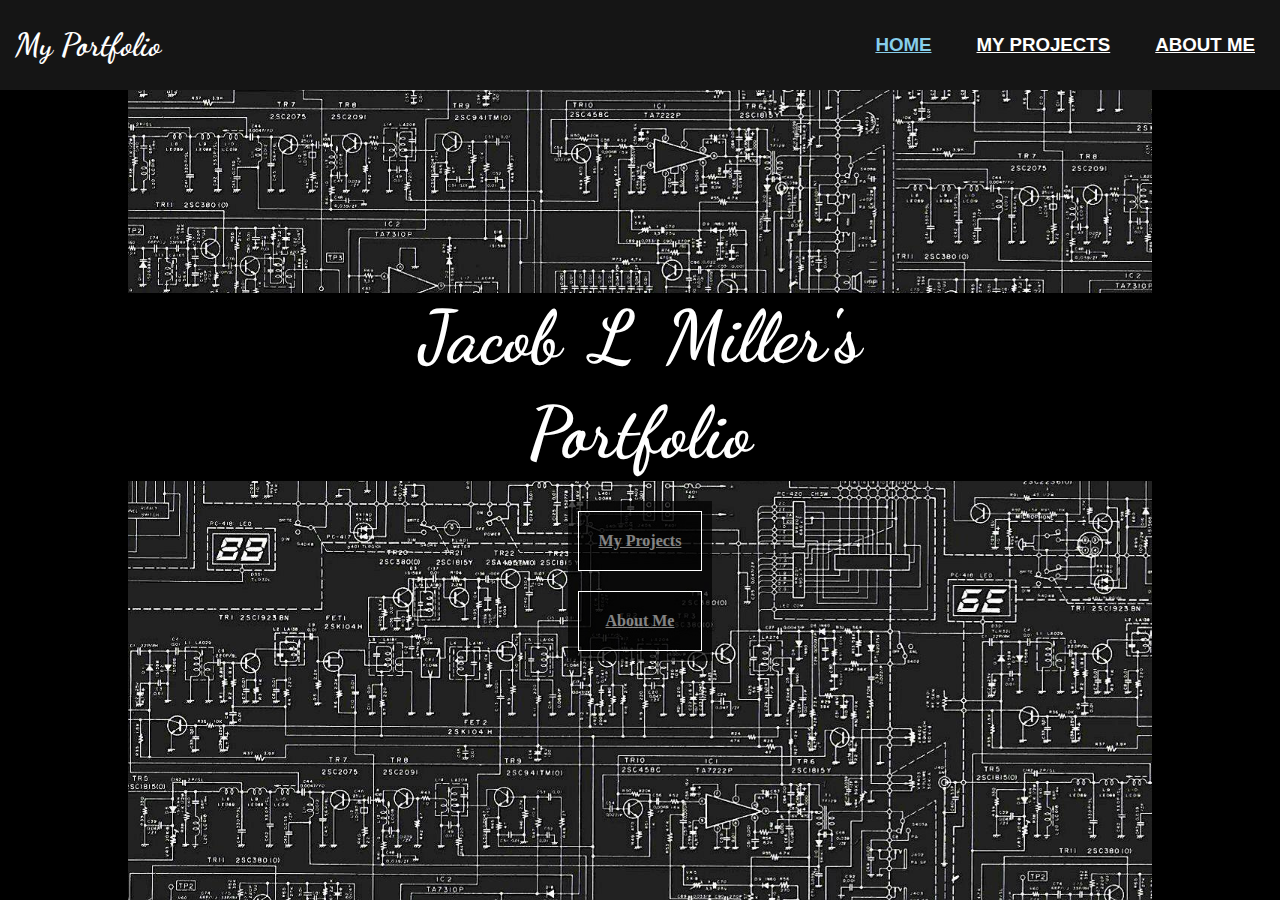
==== index.html @ a38ac82c "Initial commit" ====
<!DOCTYPE html>
<html>
    <head>
        <title>Jacob's Portfolio</title>
        <link href="styles.css" rel="stylesheet">
        <link rel="preconnect" href="https://fonts.googleapis.com">
        <link rel="preconnect" href="https://fonts.gstatic.com" crossorigin>
        <link href="https://fonts.googleapis.com/css2?family=Dancing+Script:wght@700&display=swap" 
              rel="stylesheet">
    </head>
    <body>
        <header>
            <h1>My Portfolio</h1>
            <nav>
                <div class="link" id="home">
                    <h3>Home</h3>
                </div>
                <div class="link">
                    <div class="dropdown">
                        <h3>My Projects</h3>
                        <div class="dropdown-content">
                            <div id="dropdown-container">
                                <a href="#">Python</a>
                                <a href="#">HTML/CSS</a>
                                <a href="#">Java</a>
                                <a href="#">JavaScript</a>
                                <a href="#">C++</a>
                            </div>
                        </div>
                    </div>
                </div>
                <div class="link">
                    <h3>About Me</h3>
                </div>
            </nav>
        </header>
        <main>
            <div class="outer-container">
                <div class="home-page">
                    <div id="home-page-buffers"></div>
                    <div id="title">
                        <h1 id="title-first-line">Jacob L Miller's</h1>
                        <h1 id="title-second-line">Portfolio</h1>
                    </div>
                    <div class="nav-links">
                        <div class="hp-link" id="top-hp-link">
                            <a href="#"><h4>My Projects</h4></a>
                        </div>
                        <div class="hp-link" id="bottom-hp-link">
                            <a href="#"><h4>About Me</h4></a>
                        </div>
                    </div>
                </div>
            </div>
        </main>
    </body>
</html>
---- styles.css ----
body {
    background-color: black;
    color: white;
}

header {
    background-color: #151515;
    color: white;
    position: fixed;
    top: 0px;
    left: 0px;
    width: 100%;
    padding: 0 15px;
    display: flex;
    justify-content: space-between;
    align-items: center;
    z-index: 1;
    height: 10%;
}

main {
    position: absolute;
    top: 10%;
    left: 0px;
    width: 100%;
    height: 90%;
}

h1 {
    font-family: 'Dancing Script';
    font-weight: 700;
    text-align: center;
}

header h1 {
    margin: 15px 0px;
    margin-right: 30px;
}

nav {
    margin-right: 15px;
    margin-left: 20px;
    display: flex;
    align-items: center;
}

nav .link {
    margin-right: 20px;
    margin-left: 15px;
    text-align: center;
}

nav .link h3 {
    font-family: Arial, Helvetica, sans-serif;
    text-decoration: underline;
    text-transform: uppercase;
    padding: 5px;
}

#home {
    color: skyblue;
    cursor: default;
}

.dropdown h3 {
    margin: 0;
}

.dropdown-content {
    display:none;
    position: absolute;
    max-width: 180px;
    /*max-width: 280px;*/
    z-index: 2;
    margin-top: 0px;
}

.dropdown {
    cursor: default;
}

.dropdown:hover .dropdown-content {
    display: block;
    padding-top: 3px;
}

.dropdown-content a {
    color: #111;
    font-weight: 500;
    display: block;
    padding: 5px 0px;
    text-align: left;
    margin: 10px;
}

.dropdown-content a:hover {
    color: blue;
    font-weight: bolder;
}

.home-page {
    width: 80%;
    height: 100%;
    background-image: url("resources/img/home-page-background-img2.png");
    background-size: cover;
    display: flex;
    flex-flow: column nowrap;
    justify-content: flex-start;
    align-items: center;
}

.outer-container {
    width: 100%;
    height: 100%;
    display: flex;
    justify-content: center;
}

#title {
    width: 100%;
    background-color: black;
}

#title h1 {
    font-size: 72px;
    color: white;
    word-spacing: 0.7rem;
}

#dropdown-container {
    box-shadow: 0px 8px 16px 0px rgba(0,0,0,0.2);
    background-color: #ddd;
    display: flex;
    flex-flow: row wrap;
    justify-content: space-between;
}

#dd-inner-container {
    display: flex;
    flex-flow: row wrap;
    justify-content: flex-start;
    border: 1px solid purple;
}

#title-first-line {
    margin-top: 1px;
    margin-bottom: 10px;
}

#title-second-line {
    margin-top: 10px;
    margin-bottom: 5px;
}

#home-page-buffers {
    height: 25%;
    width: 100%;
}

.nav-links {
    position: relative;
    top: 20px;
    background-color: rgba(0, 0, 0, 0.7);
}

.nav-links .hp-link {
    border: 1px solid white;
    margin: 10px;
    background-color: rgba(0,0,0,0.5);
    text-align: center;
}

.nav-links .hp-link h4 {
    margin: 0px;
    opacity: 0.5;
    padding: 20px;
}

.nav-links .hp-link a {
    color: white;
}

#top-hp-link {
    margin-bottom: 20px;
}

.nav-links .hp-link:hover {
    background-color: rgba(0,0,0,0.9);
}

.nav-links .hp-link:hover h4 {
    opacity: 1;
}

/*@media only screen and (orientation: portrait)
and (min-width: 400px) and (min-height: 850px) {
    header h1 {
        display: none;
    }
    header {
        justify-content: space-around;
    }
    header h3 {
        font-size: 1.5em;
    }
}*/

@media only screen and (orientation: portrait) {
    header h1 {
        display: none;
    }
    header {
        justify-content: space-around;
    }
    header h3 {
        font-size: 3vw;
    }
    .nav-links .hp-link a {
        font-size: 3.5vw;
    }
    .hp-link h4 {
        margin: 2.5vw;
    }
}
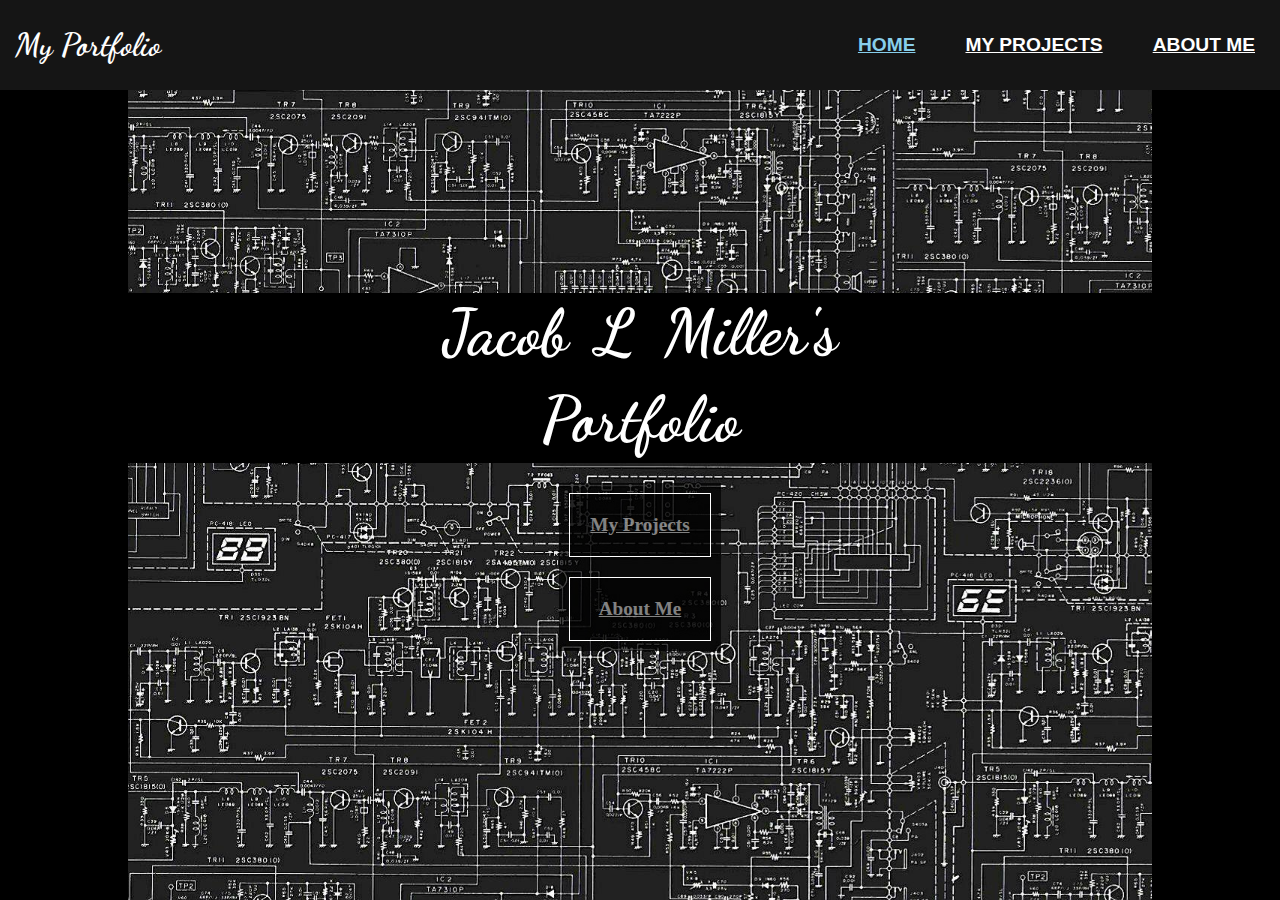
==== commit 131934c0: "Adds increased user interactivity on the home page. Also further improves website appearance across " ====
--- a/index.html
+++ b/index.html
@@ -7,6 +7,7 @@
         <link rel="preconnect" href="https://fonts.gstatic.com" crossorigin>
         <link href="https://fonts.googleapis.com/css2?family=Dancing+Script:wght@700&display=swap" 
               rel="stylesheet">
+        <script src="./resources/js/home_page.js" defer></script>
     </head>
     <body>
         <header>
@@ -30,7 +31,7 @@
                     </div>
                 </div>
                 <div class="link">
-                    <h3>About Me</h3>
+                    <h3 id="about-me">About Me</h3>
                 </div>
             </nav>
         </header>
--- a/styles.css
+++ b/styles.css
@@ -35,6 +35,13 @@
 header h1 {
     margin: 15px 0px;
     margin-right: 30px;
+    font-size: 2.5vw;
+    cursor: pointer;
+}
+
+header h3, 
+#title {
+    cursor: default;
 }
 
 nav {
@@ -45,8 +52,7 @@
 }
 
 nav .link {
-    margin-right: 20px;
-    margin-left: 15px;
+    margin: 0 20px;
     text-align: center;
 }
 
@@ -55,11 +61,11 @@
     text-decoration: underline;
     text-transform: uppercase;
     padding: 5px;
+    font-size: 1.5vw;
 }
 
 #home {
     color: skyblue;
-    cursor: default;
 }
 
 .dropdown h3 {
@@ -70,18 +76,15 @@
     display:none;
     position: absolute;
     max-width: 180px;
-    /*max-width: 280px;*/
     z-index: 2;
     margin-top: 0px;
-}
-
-.dropdown {
-    cursor: default;
+    font-size: 1.5vw;
+    background-color: #151515;
 }
 
 .dropdown:hover .dropdown-content {
     display: block;
-    padding-top: 3px;
+    padding-top: 1%;
 }
 
 .dropdown-content a {
@@ -90,7 +93,6 @@
     display: block;
     padding: 5px 0px;
     text-align: left;
-    margin: 10px;
 }
 
 .dropdown-content a:hover {
@@ -122,7 +124,7 @@
 }
 
 #title h1 {
-    font-size: 72px;
+    font-size: 5vw;
     color: white;
     word-spacing: 0.7rem;
 }
@@ -130,16 +132,16 @@
 #dropdown-container {
     box-shadow: 0px 8px 16px 0px rgba(0,0,0,0.2);
     background-color: #ddd;
-    display: flex;
-    flex-flow: row wrap;
-    justify-content: space-between;
-}
-
-#dd-inner-container {
-    display: flex;
-    flex-flow: row wrap;
-    justify-content: flex-start;
-    border: 1px solid purple;
+    display: grid;
+    grid-template: 2em / 1fr 1fr;
+    grid-auto-rows: 2em;
+    grid-auto-flow: row;
+    grid-gap: 0;
+    width: 10em;
+    justify-items: start;
+    align-items: start;
+    align-content: center;
+    padding: 10px;
 }
 
 #title-first-line {
@@ -174,6 +176,7 @@
     margin: 0px;
     opacity: 0.5;
     padding: 20px;
+    font-size: 1.5vw;
 }
 
 .nav-links .hp-link a {
@@ -191,19 +194,6 @@
 .nav-links .hp-link:hover h4 {
     opacity: 1;
 }
-
-/*@media only screen and (orientation: portrait)
-and (min-width: 400px) and (min-height: 850px) {
-    header h1 {
-        display: none;
-    }
-    header {
-        justify-content: space-around;
-    }
-    header h3 {
-        font-size: 1.5em;
-    }
-}*/
 
 @media only screen and (orientation: portrait) {
     header h1 {
@@ -212,13 +202,41 @@
     header {
         justify-content: space-around;
     }
-    header h3 {
-        font-size: 3vw;
-    }
-    .nav-links .hp-link a {
-        font-size: 3.5vw;
-    }
-    .hp-link h4 {
+    /*.hp-link h4 {
         margin: 2.5vw;
+    }*/
+    nav .link h3 {
+        font-size: 2.5vh;
+    }
+    nav .link {
+        margin-right: 50px;
+    }
+    nav {
+        justify-content: space-between;
+        width: 100%;
+    }
+    .dropdown-content {
+        font-size: 2.25vh;
+    }
+    .nav-links .hp-link h4 {
+        font-size: 2.25vh;
+    }
+    #title h1 {
+        font-size: 6vh;
+    }
+}
+@media only screen and (max-device-width: 328px) {
+    #title h1 {
+        font-size: 5vh;
+    }
+}
+@media (min-device-height: 1100px) {
+    /*.nav-links .hp-link h4 {
+        font-size: 1.75vw;
+    }*/
+
+    .nav-links .hp-link {
+        margin: 20px;
+        padding: 10px 0;
     }
 }